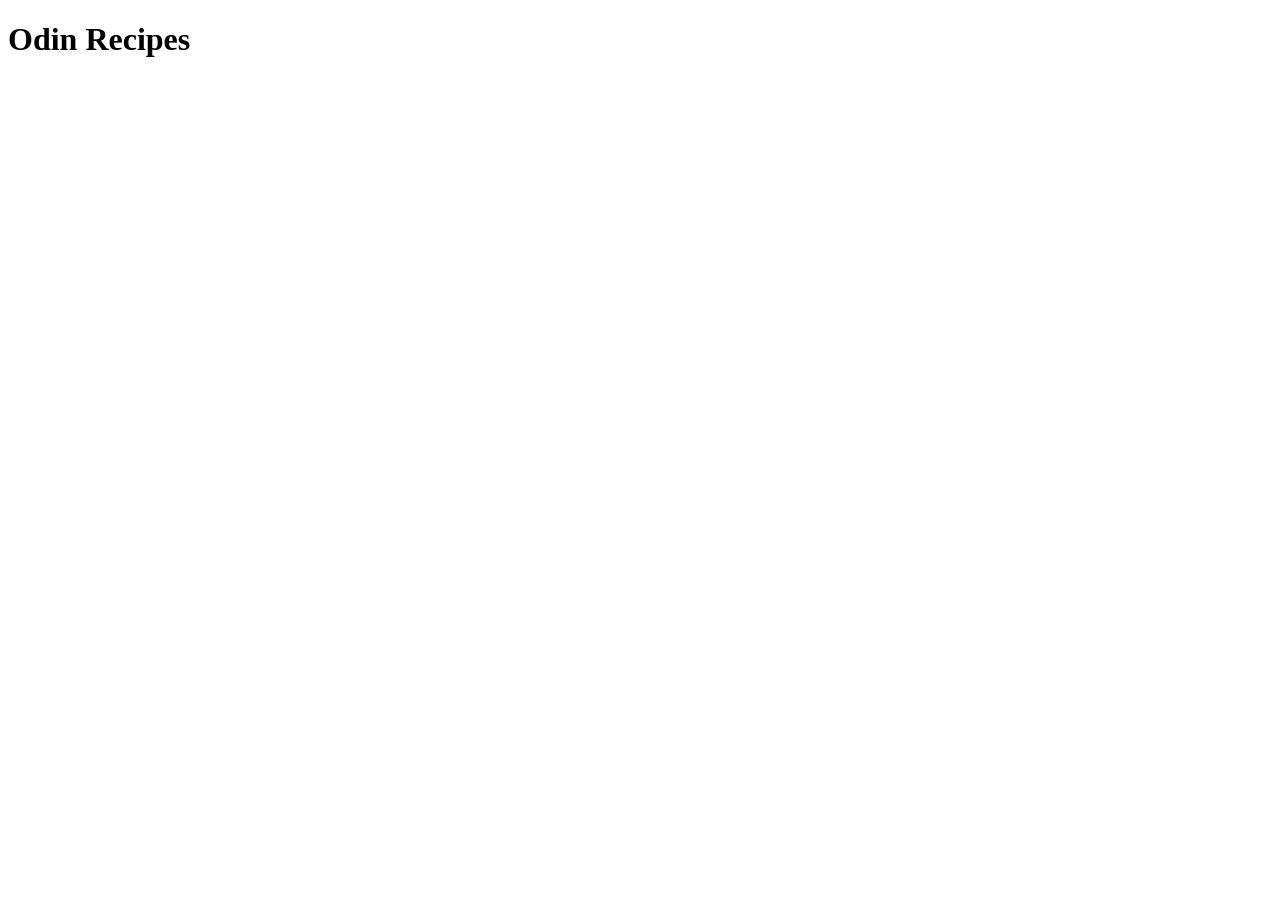
==== index.html @ 9ab60325 "Add index.html and chickennoodlesoup.html to recipes" ====
<!DOCTYPE html>
<html lang="en">
<head>
    <meta charset="UTF-8">
    <meta http-equiv="X-UA-Compatible" content="IE=edge">
    <meta name="viewport" content="width=device-width, initial-scale=1.0">
    <title>Document</title>
</head>
<body>
    <h1>Odin Recipes</h1>
</body>
</html>
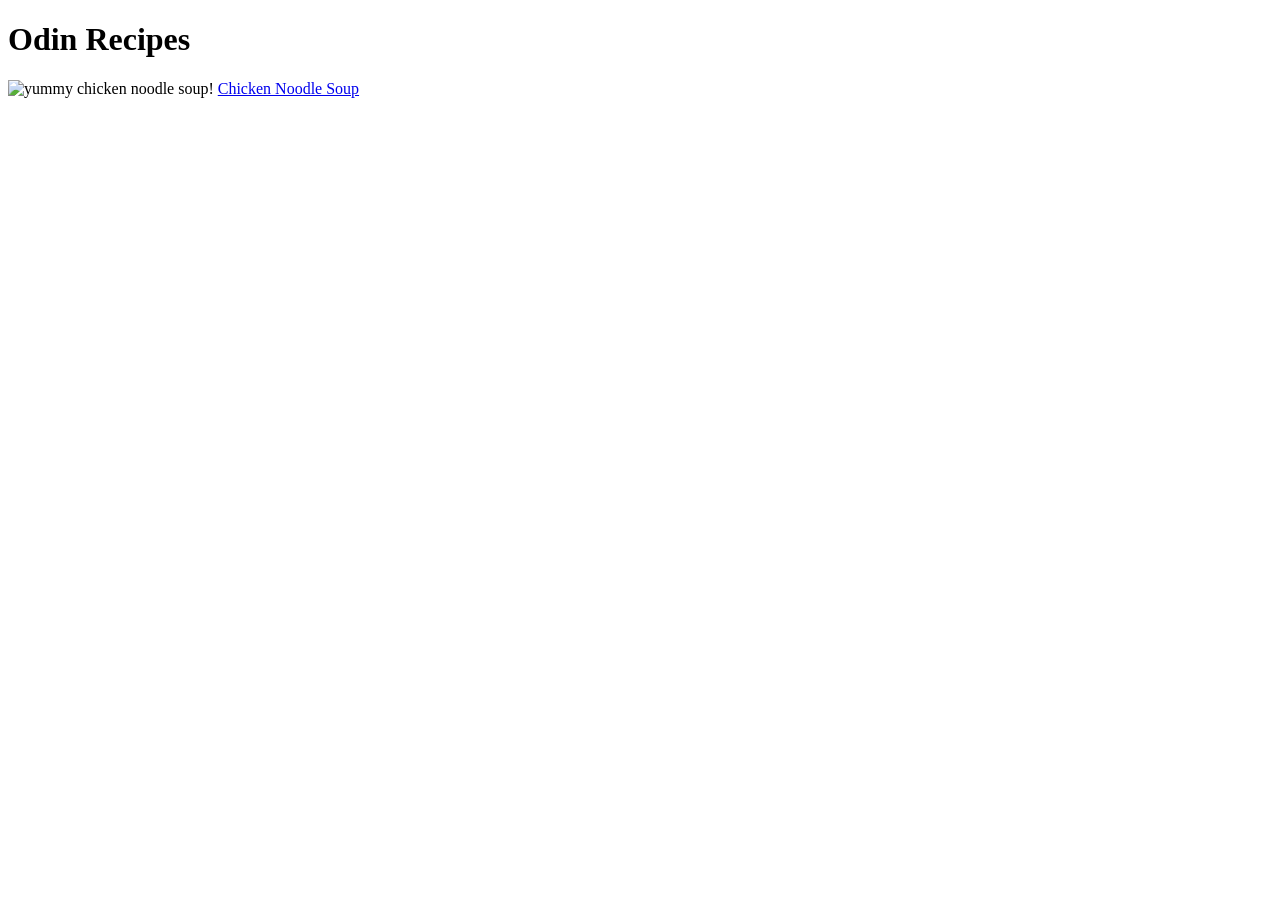
==== commit 3c0694aa: "add link to recipe in index.html and link image of chicken noodle soup" ====
--- a/index.html
+++ b/index.html
@@ -8,5 +8,7 @@
 </head>
 <body>
     <h1>Odin Recipes</h1>
+    <img src = "https://www.onceuponachef.com/images/2022/10/chicken-noodle-soup.jpg" alt = "yummy chicken noodle soup!"></a>
+    <a href = "recipes/chickennoodlesoup.html">Chicken Noodle Soup</a> 
 </body>
 </html>
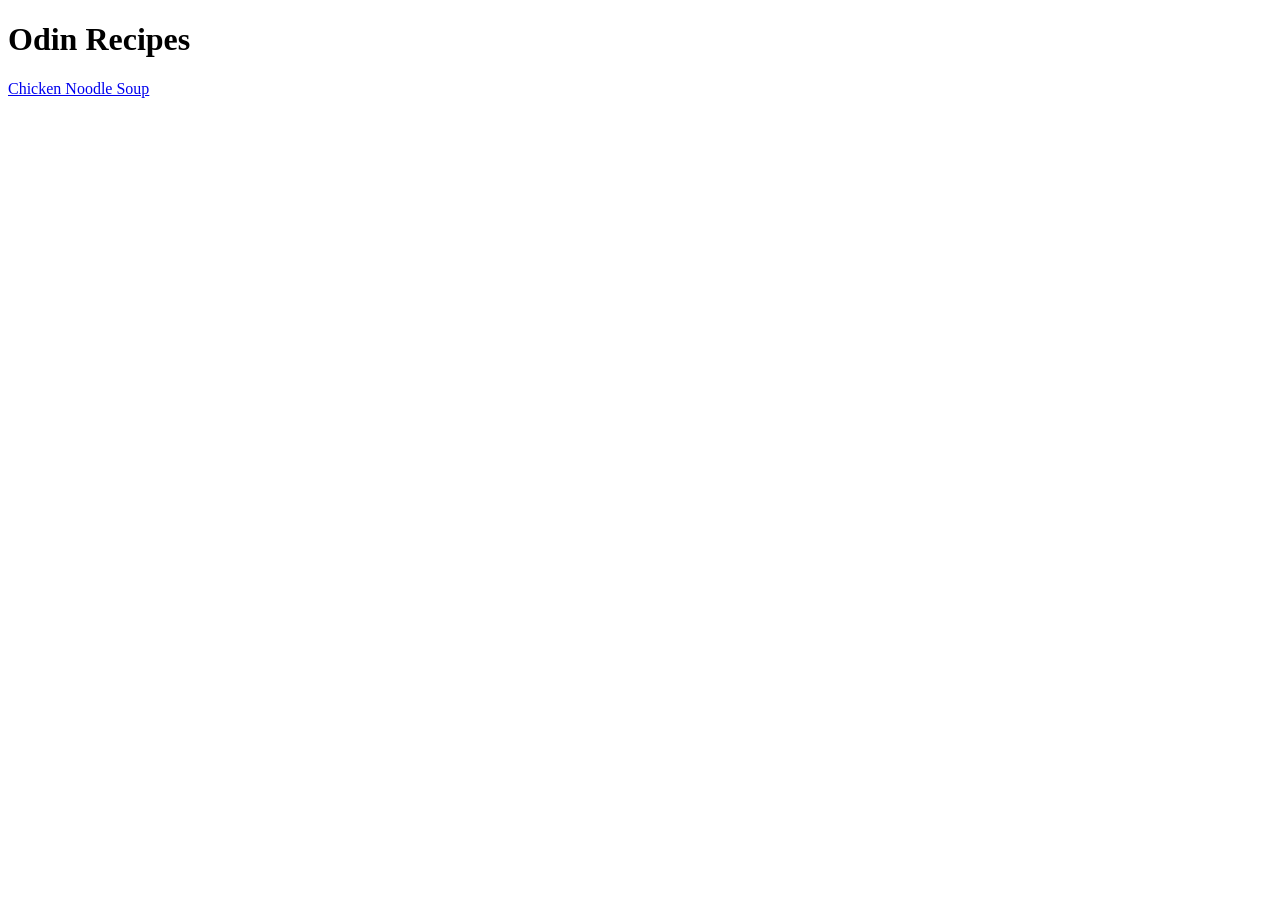
==== commit a4ab4345: "add description to chickennoodlesoup.html and remove img from index.html" ====
--- a/index.html
+++ b/index.html
@@ -8,7 +8,6 @@
 </head>
 <body>
     <h1>Odin Recipes</h1>
-    <img src = "https://www.onceuponachef.com/images/2022/10/chicken-noodle-soup.jpg" alt = "yummy chicken noodle soup!"></a>
     <a href = "recipes/chickennoodlesoup.html">Chicken Noodle Soup</a> 
 </body>
 </html>
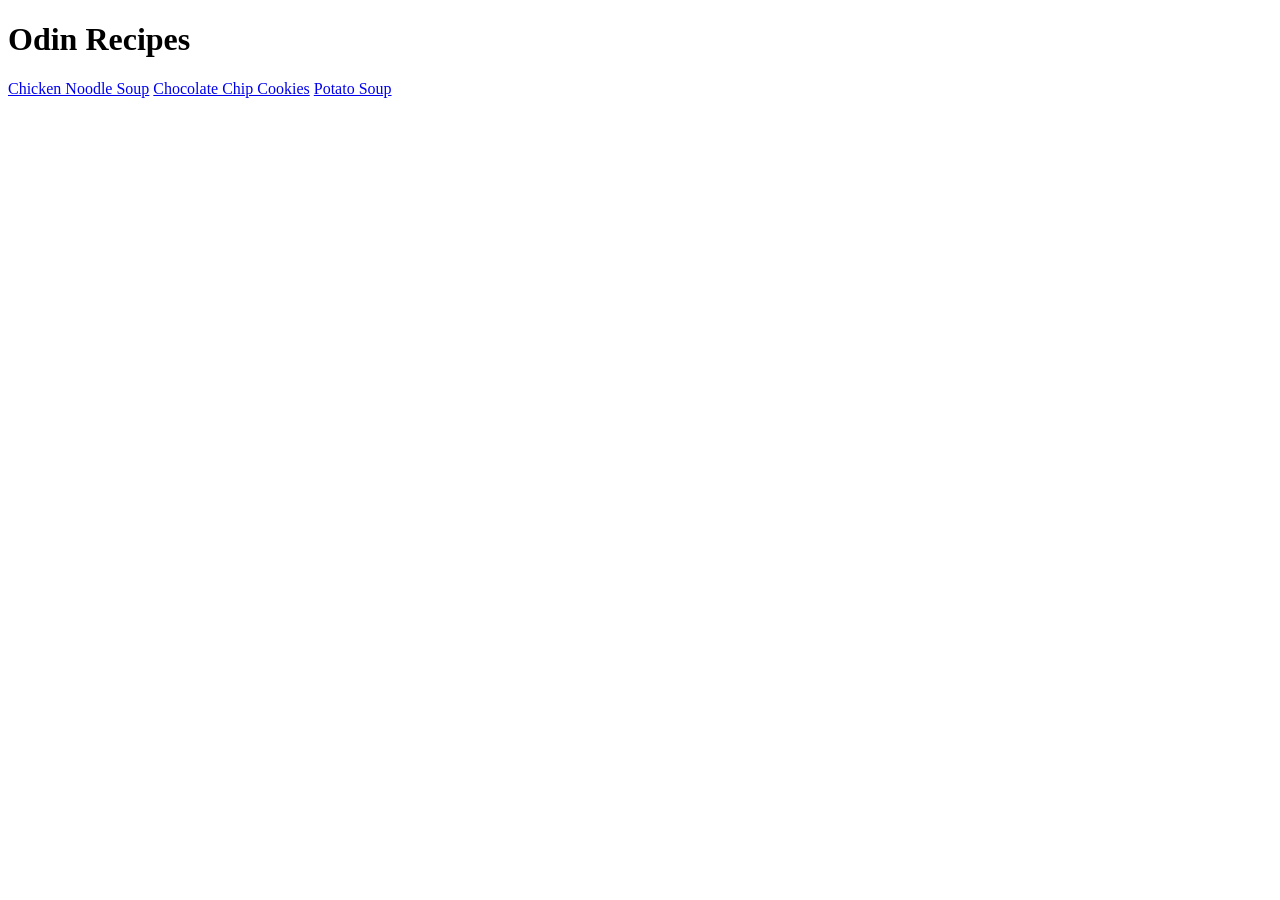
==== commit 7fec85ba: "revised spelling and formatting" ====
--- a/index.html
+++ b/index.html
@@ -9,5 +9,7 @@
 <body>
     <h1>Odin Recipes</h1>
     <a href = "recipes/chickennoodlesoup.html">Chicken Noodle Soup</a> 
+    <a href = "recipes/chocolatechipcookies.html">Chocolate Chip Cookies</a>
+    <a href = "recipes/potatosoup.html">Potato Soup</a>
 </body>
 </html>
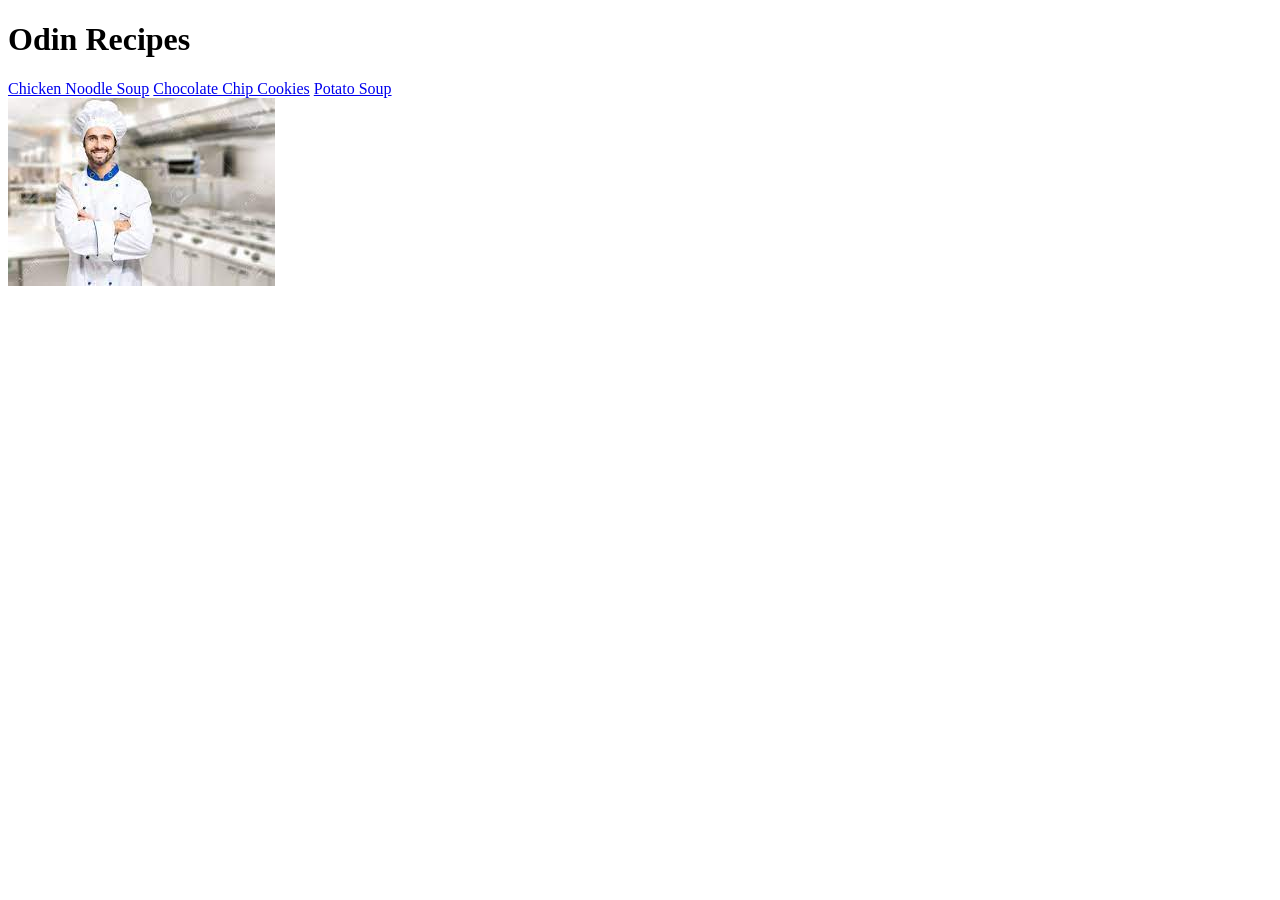
==== commit 26911553: "link styles.css and add image of smiiling chef to index.html" ====
--- a/index.html
+++ b/index.html
@@ -4,6 +4,7 @@
     <meta charset="UTF-8">
     <meta http-equiv="X-UA-Compatible" content="IE=edge">
     <meta name="viewport" content="width=device-width, initial-scale=1.0">
+    <a rel = "stylesheet" href = "styles.css"></a>
     <title>Document</title>
 </head>
 <body>
@@ -11,5 +12,7 @@
     <a href = "recipes/chickennoodlesoup.html">Chicken Noodle Soup</a> 
     <a href = "recipes/chocolatechipcookies.html">Chocolate Chip Cookies</a>
     <a href = "recipes/potatosoup.html">Potato Soup</a>
+    <div></div>
+    <img class = "chef" src ="[data-uri]" alt = "smiling chef">
 </body>
 </html>
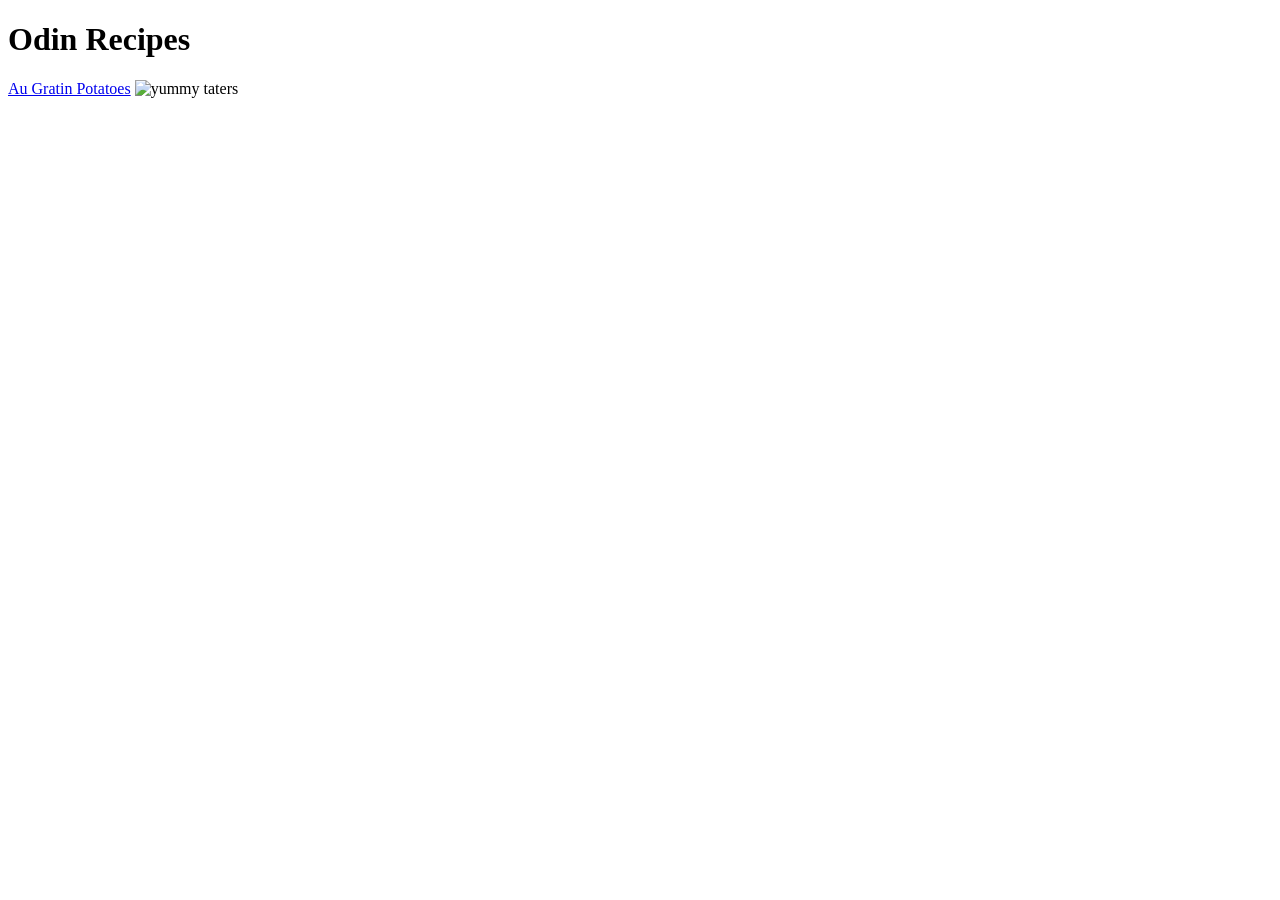
==== commit 65caf11e: "add potatoes.html and link in index.html" ====
--- a/index.html
+++ b/index.html
@@ -4,15 +4,11 @@
     <meta charset="UTF-8">
     <meta http-equiv="X-UA-Compatible" content="IE=edge">
     <meta name="viewport" content="width=device-width, initial-scale=1.0">
-    <a rel = "stylesheet" href = "styles.css"></a>
     <title>Document</title>
 </head>
 <body>
     <h1>Odin Recipes</h1>
-    <a href = "recipes/chickennoodlesoup.html">Chicken Noodle Soup</a> 
-    <a href = "recipes/chocolatechipcookies.html">Chocolate Chip Cookies</a>
-    <a href = "recipes/potatosoup.html">Potato Soup</a>
-    <div></div>
-    <img class = "chef" src ="[data-uri]" alt = "smiling chef">
+    <a href = "potatoes.html">Au Gratin Potatoes</a>
+    <img src = "https://www.allrecipes.com/thmb/DS9HFQj3F9TFjHIoD8aU-6pl3TY=/750x0/filters:no_upscale():max_bytes(150000):strip_icc():format(webp)/15925-creamy-au-gratin-potatoes-mfs_120-c597ec9a74464fd6b72efed5779e1290.jpg" alt="yummy taters">
 </body>
 </html>
